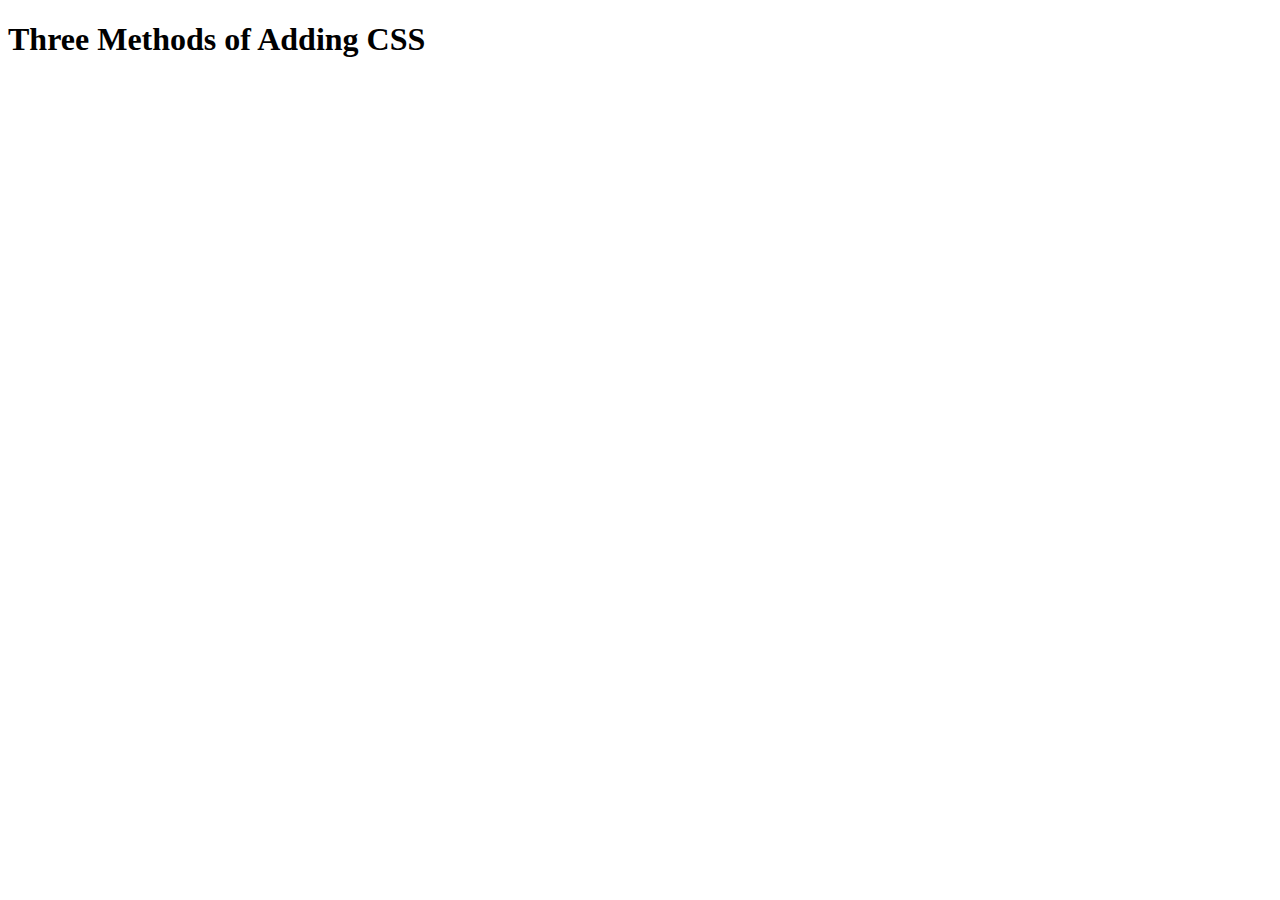
==== 5.1. Adding CSS/index.html @ a7e07b94 "cap1" ====
<!DOCTYPE html>
<html lang="en">

<head>
  <meta charset="UTF-8">
  <title>Adding CSS</title>
</head>

<body>
  <h1>Three Methods of Adding CSS</h1>
  <!-- Create 3 Links to The 3 Webpages: inline, internal and external -->
</body>

</html>
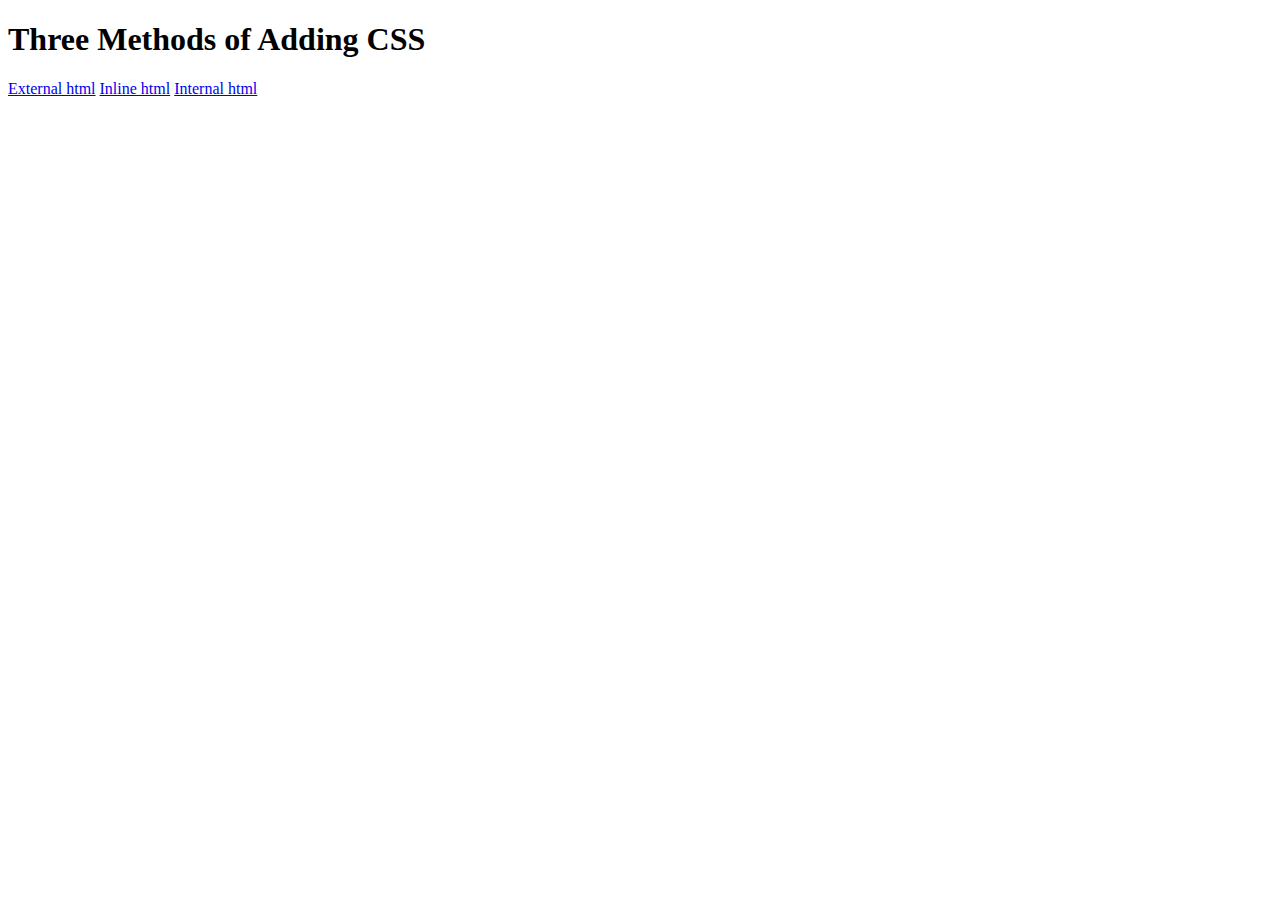
==== commit 0624dc2f: "css" ====
--- a/5.1. Adding CSS/index.html
+++ b/5.1. Adding CSS/index.html
@@ -8,7 +8,9 @@
 
 <body>
   <h1>Three Methods of Adding CSS</h1>
-  <!-- Create 3 Links to The 3 Webpages: inline, internal and external -->
+  <a href="./external.html">External html</a>
+  <a href="./inline.html">Inline html</a>
+  <a href="./internal.html">Internal html</a>
 </body>
 
 </html>